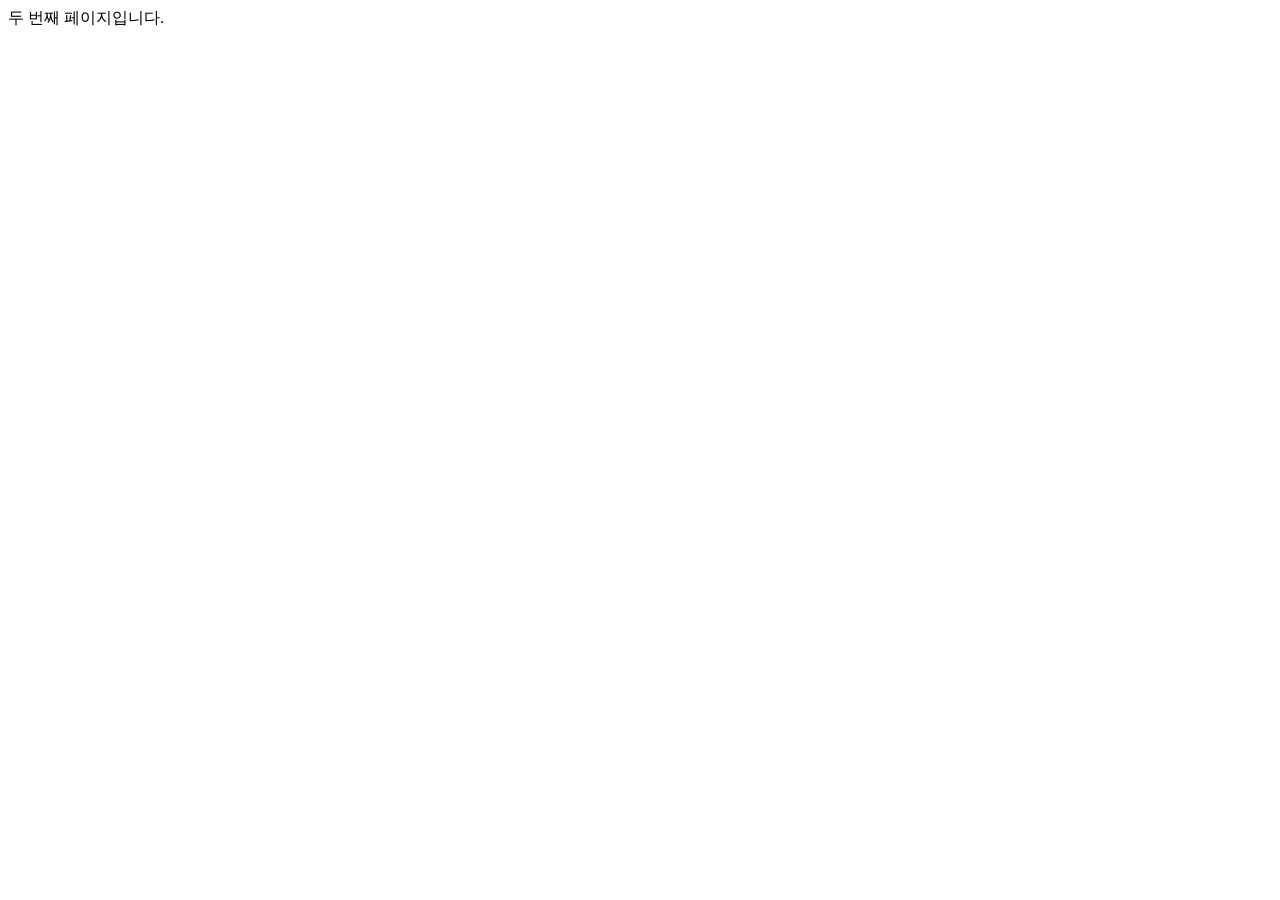
==== page2.html @ e5607a53 "add page2.html inner links, favorite video ..." ====
<!DOCTYPE html>
<html lang="en">
<head>
    <meta charset="UTF-8">
    <meta name="viewport" content="width=device-width, initial-scale=1.0">
    <title>두 번째 페이지</title>
</head>
<body>
    두 번째 페이지입니다.
</body>
</html>
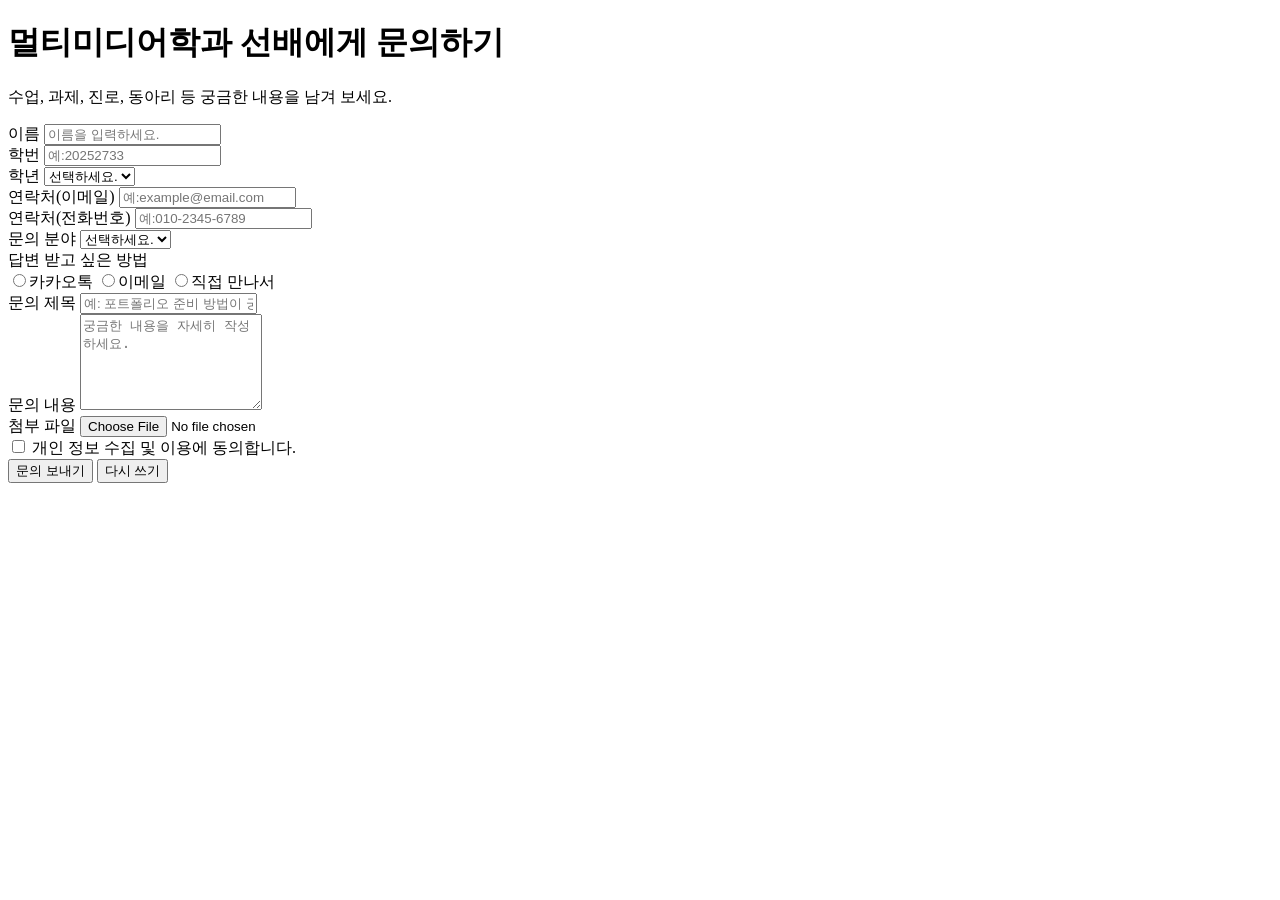
==== commit 45249e9f: "Add files via upload" ====
--- a/page2.html
+++ b/page2.html
@@ -3,9 +3,92 @@
 <head>
     <meta charset="UTF-8">
     <meta name="viewport" content="width=device-width, initial-scale=1.0">
-    <title>두 번째 페이지</title>
+    <title>상담 문의</title>
 </head>
 <body>
-    두 번째 페이지입니다.
+
+    <h1>멀티미디어학과 선배에게 문의하기</h1>
+    <p>수업, 과제, 진로, 동아리 등 궁금한 내용을 남겨 보세요.</p>
+
+    <form action="#" method="get">
+        <div>
+            <label for="username">이름</label>
+            <input type="text" placeholder="이름을 입력하세요." name="username">
+        </div>
+
+        <div>
+            <label for="student-id">학번</label>
+            <input type="text" placeholder="예:20252733" name="student-id">
+        </div>
+
+        <div>
+            <label for="grade">학년</label>
+            <select name="grade">
+                <option value="">선택하세요.</option>
+                <option value="1">1학년</option>
+                <option value="2">2학년</option>
+                <option value="3">3학년</option>
+            </select>
+        </div>
+        <div>
+            <label for="email">연락처(이메일)</label>
+            <input type="email" placeholder="예:example@email.com" name="email">
+        </div>
+
+        <div>
+            <label for="phone">연락처(전화번호)</label>
+            <input type="tel" placeholder="예:010-2345-6789" ㅜ믇=phone>
+        </div>
+
+        <div>
+            <label>문의 분야</label>
+            <select name="category">
+                <option value="">선택하세요.</option>
+                <option value="class">수업</option>
+                <option value="assignment">과제</option>
+                <option value="portfolio">포트폴리오</option>
+                <option value="career">진로</option>
+                <option value="club">동아리</option>
+            </select>
+        </div>
+
+        <div>
+            <label>답변 받고 싶은 방법</label>
+            <br>
+            <label><input type="radio" name="reply" value="kakao">카카오톡 </label>
+            <label><input type="radio" name="reply" value="email">이메일 </label>
+            <label><input type="radio" name="reply" value="offline">직접 만나서 </label>
+        </div>
+
+
+        <div>
+            <label for="title">문의 제목</label>
+            <input type="text" name="title" placeholder="예: 포트폴리오 준비 방법이 궁금해요."> 
+        </div>
+
+        <div>
+            <label for="content">문의 내용</label>
+            <textarea name="content" placeholder="궁금한 내용을 자세히 작성하세요." rows="6"></textarea>
+        </div>
+
+        <div>
+            <label for="file">첨부 파일</label>
+            <input type="file" name="file">
+        </div>
+
+        <div>
+            <label>
+                <input type="checkbox" name="agree">
+                개인 정보 수집 및 이용에 동의합니다. 
+            </label>
+        </div>
+
+        <div>
+            <input type="submit" value="문의 보내기">
+            <input type="reset" value="다시 쓰기">
+        </div>
+
+    </form>
+    
 </body>
 </html>
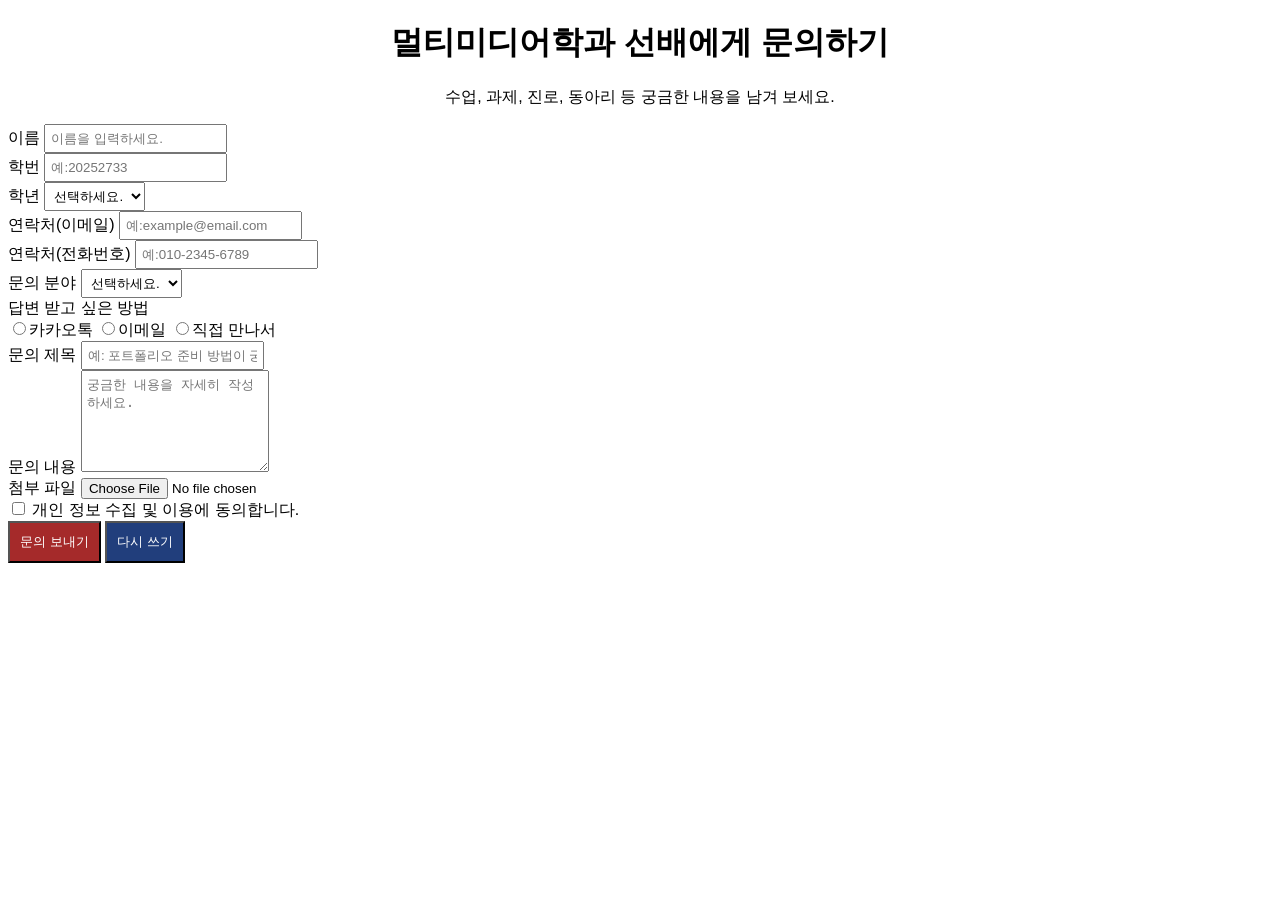
==== commit 4f261462: "Add files via upload" ====
--- a/page2.html
+++ b/page2.html
@@ -4,6 +4,33 @@
     <meta charset="UTF-8">
     <meta name="viewport" content="width=device-width, initial-scale=1.0">
     <title>상담 문의</title>
+    <style>
+        body{
+            font-family: Arial, Helvetica, sans-serif;
+        }
+
+        h1, p {
+            text-align: center;
+        }
+
+       input[type="reset"]{
+        padding:10px;
+        background-color:rgb(33, 62, 124);
+        color: white;
+       }
+
+       input[type="submit"]{
+        padding:10px;
+        background-color:brown;
+        color: white;
+       }
+
+       select, textarea, input[type="text"], input[type="email"], input[type="tel"] {
+        padding:5px;
+       }
+
+
+    </style>
 </head>
 <body>
 
